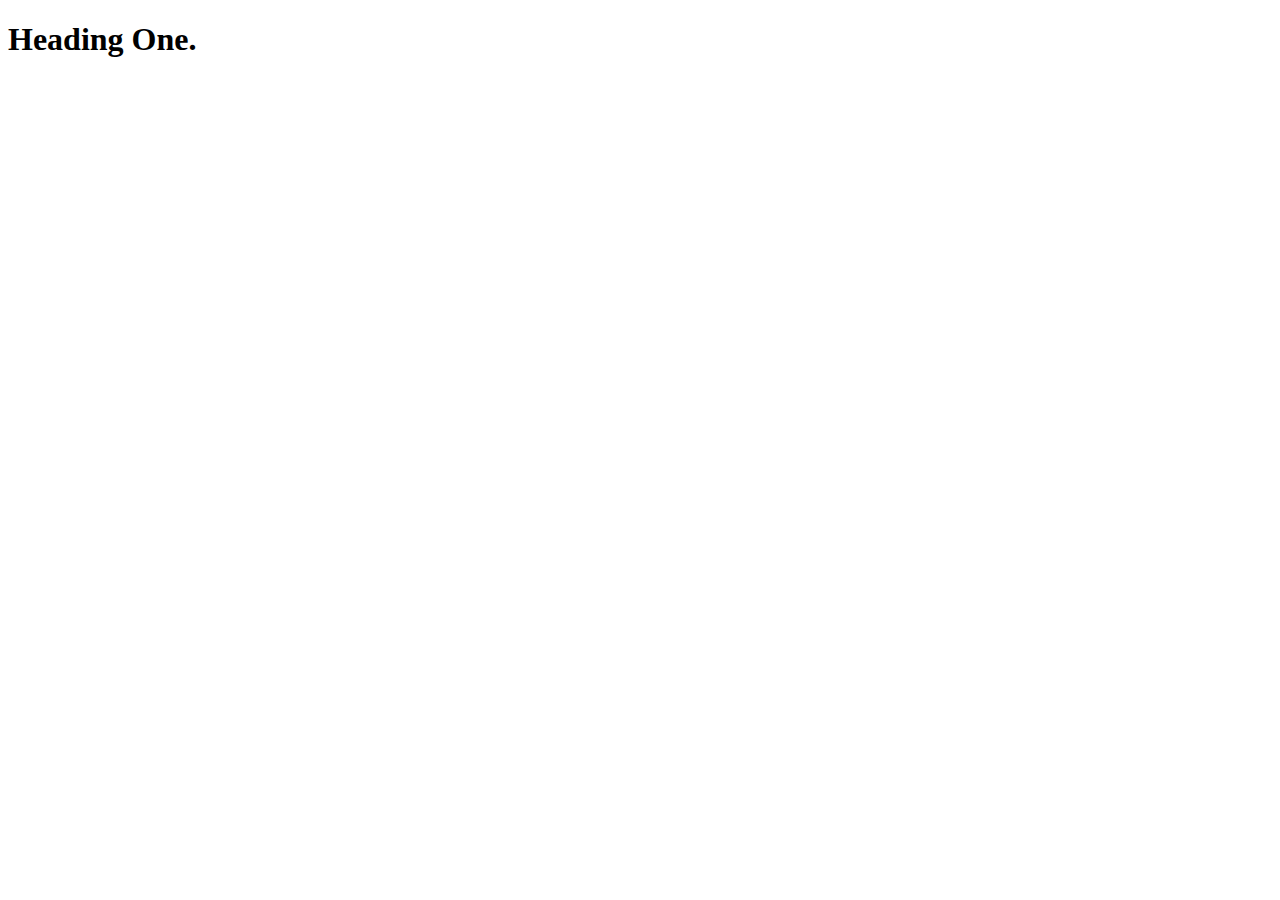
==== index.html @ 37eff31b "basic setup" ====
<!DOCTYPE html>
<html lang="en">
<head>
    <meta charset="UTF-8">
    <meta name="viewport" content="width=device-width, initial-scale=1.0">
    <title>Document</title>
</head>
<body>
    <h1>Heading One.</h1>
</body>
</html>
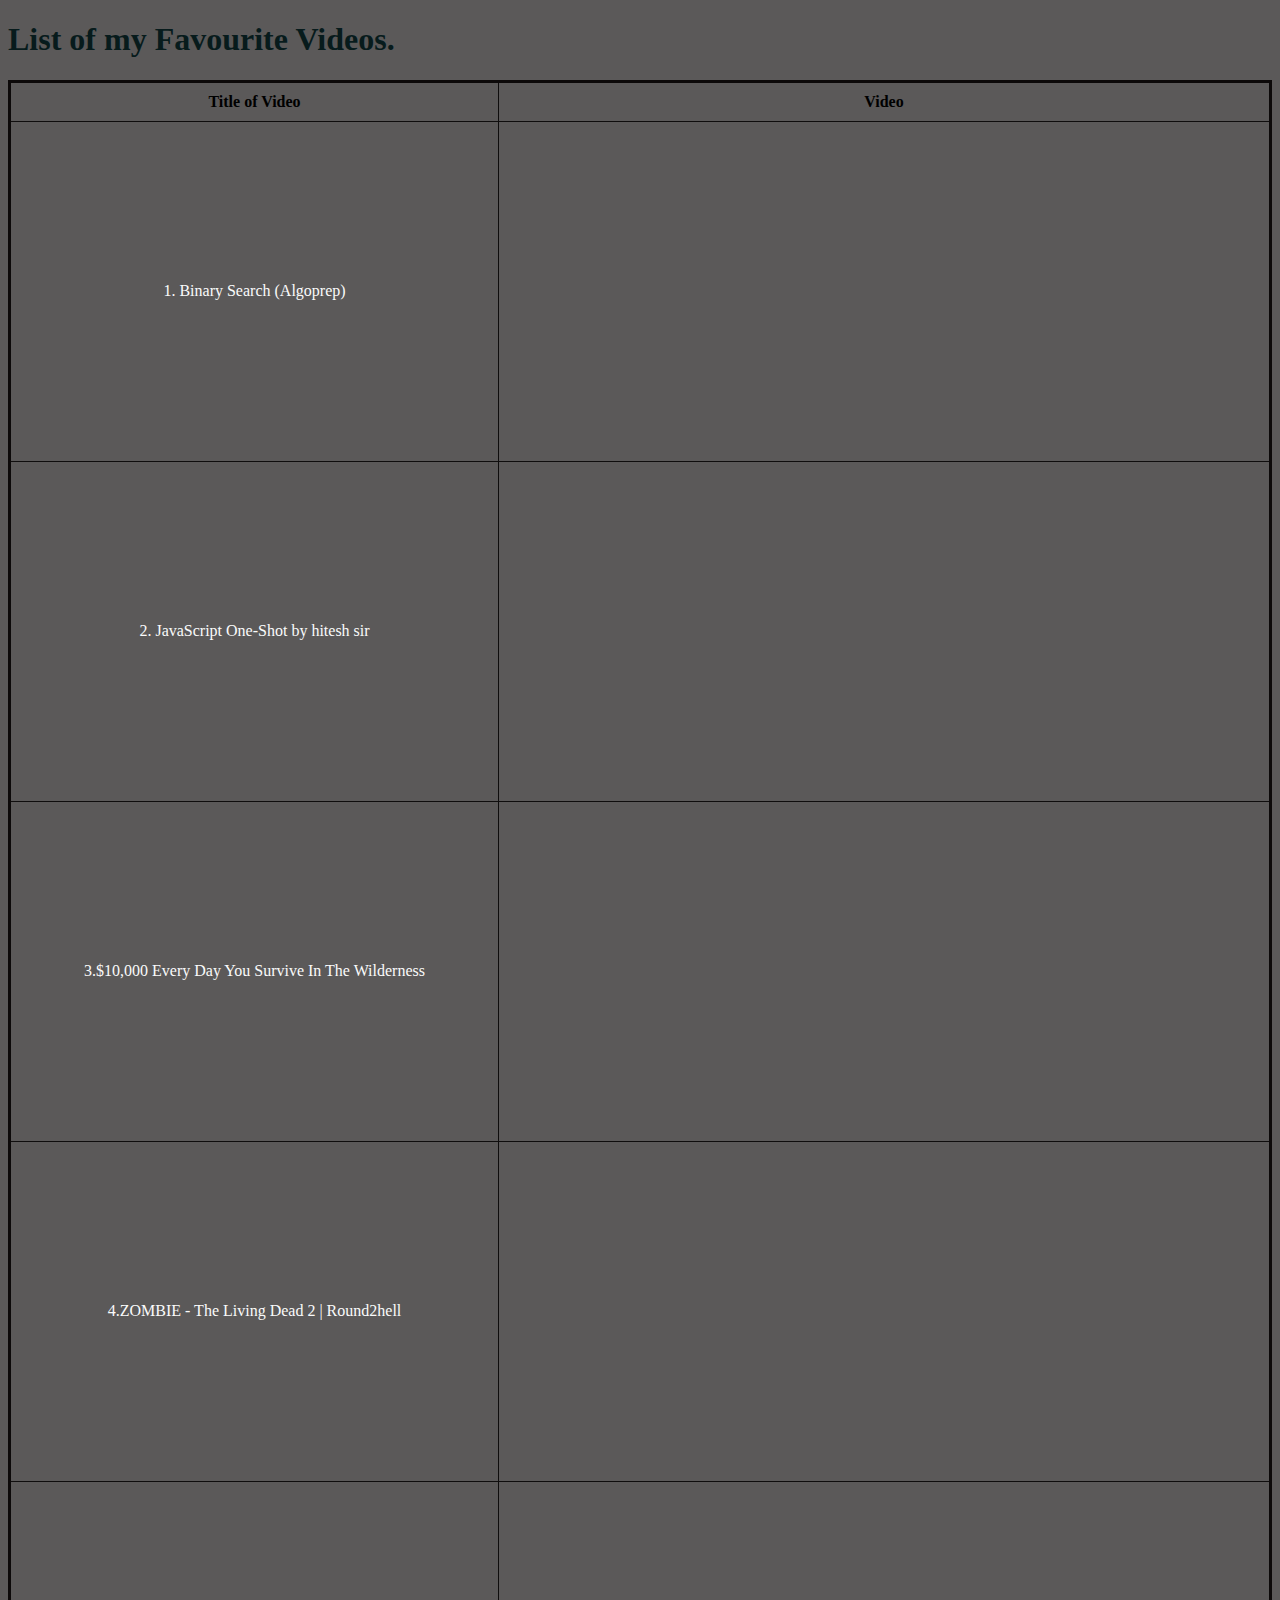
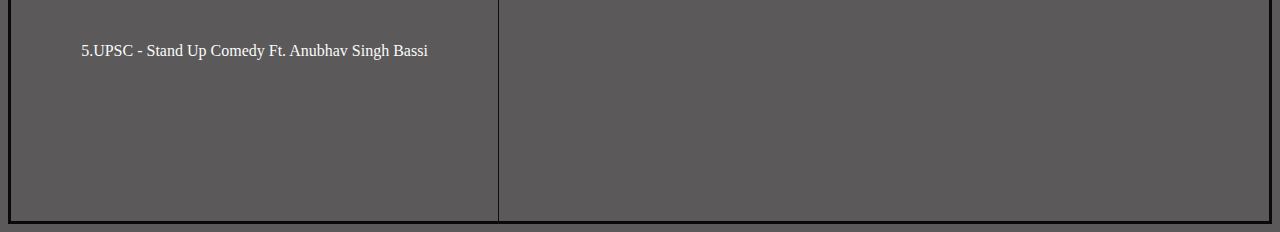
==== commit 1a84d9f9: "Add files via upload" ====
--- a/index.html
+++ b/index.html
@@ -1,11 +1,72 @@
-<!DOCTYPE html>
-<html lang="en">
-<head>
-    <meta charset="UTF-8">
-    <meta name="viewport" content="width=device-width, initial-scale=1.0">
-    <title>Document</title>
-</head>
-<body>
-    <h1>Heading One.</h1>
-</body>
+<!DOCTYPE html>
+<html lang="en">
+<head>
+    <meta charset="UTF-8">
+    <meta name="viewport" content="width=device-width, initial-scale=1.0">
+    <title>Small Project</title>
+    <style>
+        body{
+            background-color: #5b5959;
+            /* color:#fff; */
+        }
+        table{
+            border: 3px solid rgb(12, 9, 9);
+            border-collapse: collapse;
+            width:100%;
+            text-align: center;
+        }
+        td,th{
+            text-align: center;
+            border: 1px solid rgb(15, 13, 13);
+            padding: 10px;
+            
+        }
+        td{
+            color: #fafbfb;
+        }
+       h1{
+            color: rgb(7, 27, 28);
+        }
+    </style>
+</head>
+<body>
+    <h1 id="1">List of my Favourite Videos.</h1>
+    <table>
+        <tr>
+            <th>Title of Video</th>
+            <th>Video</th>
+        </tr>
+        <tr>
+            <td>1. Binary Search (Algoprep)</td>
+            <td>
+                <iframe width="560" height="315" src="https://www.youtube.com/embed/_yecPg3u05A?si=FfUKD8qF36seOjye" title="YouTube video player" frameborder="0" allow="accelerometer; autoplay; clipboard-write; encrypted-media; gyroscope; picture-in-picture; web-share" referrerpolicy="strict-origin-when-cross-origin" allowfullscreen></iframe>
+            </td>
+        </tr>
+
+        <tr>
+            <td>2. JavaScript One-Shot by hitesh sir</td>
+            <td>
+                <iframe width="560" height="315" src="https://www.youtube.com/embed/sscX432bMZo?si=CqFfU_72wlWzB_0F" title="YouTube video player" frameborder="0" allow="accelerometer; autoplay; clipboard-write; encrypted-media; gyroscope; picture-in-picture; web-share" referrerpolicy="strict-origin-when-cross-origin" allowfullscreen></iframe>
+            </td>
+        </tr>
+        <tr>
+            <td>3.$10,000 Every Day You Survive In The Wilderness </td>
+            <td>
+                <iframe width="560" height="315" src="https://www.youtube.com/embed/U_LlX4t0A9I?si=ln_v5PNAoT2AiSxV" title="YouTube video player" frameborder="0" allow="accelerometer; autoplay; clipboard-write; encrypted-media; gyroscope; picture-in-picture; web-share" referrerpolicy="strict-origin-when-cross-origin" allowfullscreen></iframe>
+            </td>
+        </tr>
+        <tr>
+            <td>4.ZOMBIE - The Living Dead 2 | Round2hell </td>
+            <td>
+                <iframe width="560" height="315" src="https://www.youtube.com/embed/irDToH4YXzM?si=BIZ2SjXNBxh44gC-" title="YouTube video player" frameborder="0" allow="accelerometer; autoplay; clipboard-write; encrypted-media; gyroscope; picture-in-picture; web-share" referrerpolicy="strict-origin-when-cross-origin" allowfullscreen></iframe>
+            </td>
+        </tr>
+        <tr>
+            <td>5.UPSC - Stand Up Comedy Ft. Anubhav Singh Bassi</td>
+            <td>
+                <iframe width="560" height="315" src="https://www.youtube.com/embed/IEfBBYmxtIo?si=tHtgewo8VBn0X2nb" title="YouTube video player" frameborder="0" allow="accelerometer; autoplay; clipboard-write; encrypted-media; gyroscope; picture-in-picture; web-share" referrerpolicy="strict-origin-when-cross-origin" allowfullscreen></iframe>
+            </td>
+        </tr>
+    </table>
+</body>
 </html>